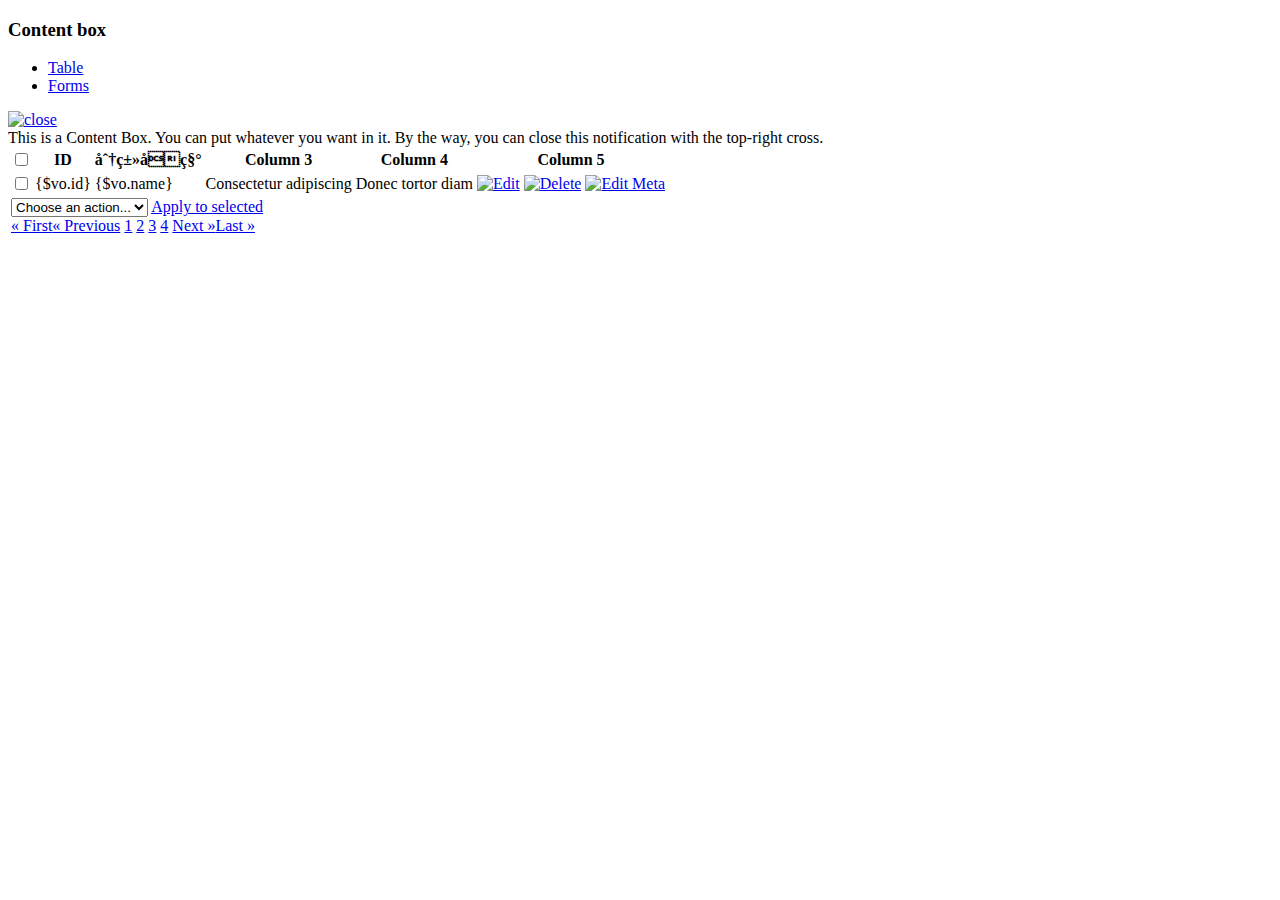
==== admin/Tpl/article_cate/index.html @ fcaa1249 "1111" ====
<!DOCTYPE html PUBLIC "-//W3C//DTD XHTML 1.0 Strict//EN" "http://www.w3.org/TR/xhtml1/DTD/xhtml1-strict.dtd">
<html xmlns="http://www.w3.org/1999/xhtml">
<head>
<meta http-equiv="Content-Type" content="text/html; charset=iso-8859-1" />
<title>Simpla Admin by www.865171.cn</title>
<!--                       CSS                       -->
<!-- Reset Stylesheet -->
<link rel="stylesheet" href="__PUBLIC__/css/reset.css" type="text/css" media="screen" />
<!-- Main Stylesheet -->
<link rel="stylesheet" href="__PUBLIC__/css/style.css" type="text/css" media="screen" />
<!-- Invalid Stylesheet. This makes stuff look pretty. Remove it if you want the CSS completely valid -->
<link rel="stylesheet" href="__PUBLIC__/css/invalid.css" type="text/css" media="screen" />
<!--                       Javascripts                       -->
<!-- jQuery -->
<script type="text/javascript" src="__PUBLIC__/JS/jquery-1.3.2.min.js"></script>
<!-- jQuery Configuration -->
<script type="text/javascript" src="__PUBLIC__/JS/simpla.jquery.configuration.js"></script>
</head>
<div id="main-content">
	    <div class="content-box">
      <!-- Start Content Box -->
      <div class="content-box-header">
        <h3>Content box</h3>
        <ul class="content-box-tabs">
          <li><a href="#tab1" class="default-tab">Table</a></li>
          <!-- href must be unique and match the id of target div -->
          <li><a href="#tab2">Forms</a></li>
        </ul>
        <div class="clear"></div>
      </div>
      <!-- End .content-box-header -->
      <div class="content-box-content">
        <div class="tab-content default-tab" id="tab1">
          <!-- This is the target div. id must match the href of this div's tab -->
          <div class="notification attention png_bg"> <a href="#" class="close"><img src="__PUBLIC__/images/icons/cross_grey_small.png" title="Close this notification" alt="close" /></a>
            <div> This is a Content Box. You can put whatever you want in it. By the way, you can close this notification with the top-right cross. </div>
          </div>
          <table>
            <thead>
              <tr>
                <th>
                  <input class="check-all" type="checkbox" />
                </th>
                <th>ID</th>
                <th>分类名称</th>
                <th>Column 3</th>
                <th>Column 4</th>
                <th>Column 5</th>
              </tr>
            </thead>
            <tfoot>
              <tr>
                <td colspan="6">
                  <div class="bulk-actions align-left">
                    <select name="dropdown">
                      <option value="option1">Choose an action...</option>
                      <option value="option2">Edit</option>
                      <option value="option3">Delete</option>
                    </select>
                    <a class="button" href="#">Apply to selected</a> </div>
                  <div class="pagination"> <a href="#" title="First Page">&laquo; First</a><a href="#" title="Previous Page">&laquo; Previous</a> <a href="#" class="number" title="1">1</a> <a href="#" class="number" title="2">2</a> <a href="#" class="number current" title="3">3</a> <a href="#" class="number" title="4">4</a> <a href="#" title="Next Page">Next &raquo;</a><a href="#" title="Last Page">Last &raquo;</a> </div>
                  <!-- End .pagination -->
                  <div class="clear"></div>
                </td>
              </tr>
            </tfoot>
            <tbody>
			<foreach name='result' item='vo'>
              <tr>
                <td>
                  <input type="checkbox" />
                </td>
                <td>{$vo.id}</td>
                <td>{$vo.name}</td>
                <td>Consectetur adipiscing</td>
                <td>Donec tortor diam</td>
                <td>
                  <!-- Icons -->
                  <a href="#" title="Edit"><img src="__PUBLIC__/images/icons/pencil.png" alt="Edit" /></a> <a href="#" title="Delete"><img src="__PUBLIC__/images/icons/cross.png" alt="Delete" /></a> <a href="#" title="Edit Meta"><img src="__PUBLIC__/images/icons/hammer_screwdriver.png" alt="Edit Meta" /></a> </td>
              </tr>
			</foreach>  
            </tbody>
          </table>
        </div>
       
      </div>
      <!-- End .content-box-content -->
    </div>
    <!-- End .content-box -->
</div>
</html>
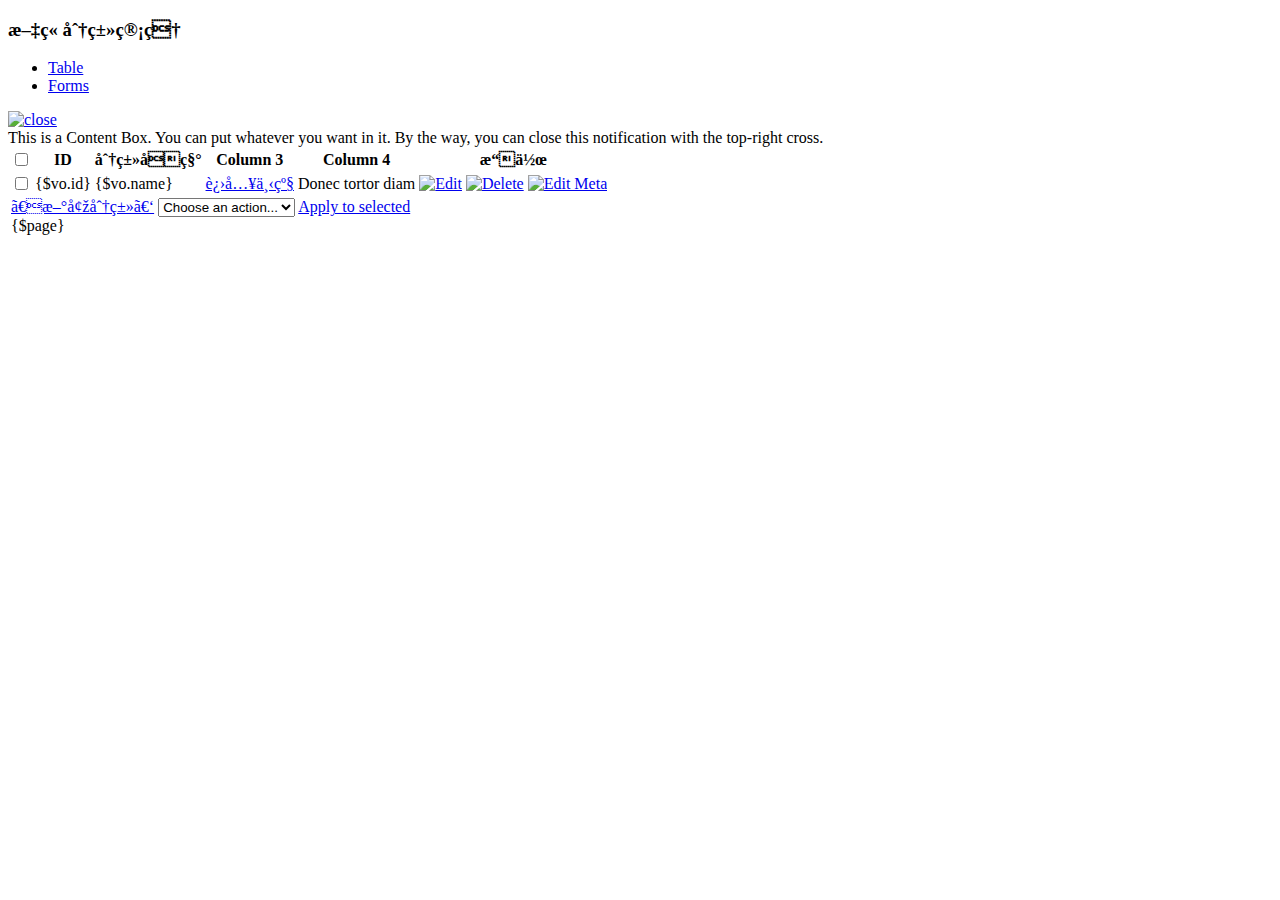
==== commit 7c2603d6: "1111" ====
--- a/admin/Tpl/article_cate/index.html
+++ b/admin/Tpl/article_cate/index.html
@@ -20,7 +20,7 @@
 	    <div class="content-box">
       <!-- Start Content Box -->
       <div class="content-box-header">
-        <h3>Content box</h3>
+        <h3>文章分类管理</h3>
         <ul class="content-box-tabs">
           <li><a href="#tab1" class="default-tab">Table</a></li>
           <!-- href must be unique and match the id of target div -->
@@ -45,20 +45,21 @@
                 <th>分类名称</th>
                 <th>Column 3</th>
                 <th>Column 4</th>
-                <th>Column 5</th>
+                <th>操作</th>
               </tr>
             </thead>
             <tfoot>
               <tr>
                 <td colspan="6">
                   <div class="bulk-actions align-left">
+				    <a href="__URL__/add?pid={$pid}">【新增分类】</a>
                     <select name="dropdown">
                       <option value="option1">Choose an action...</option>
                       <option value="option2">Edit</option>
                       <option value="option3">Delete</option>
                     </select>
                     <a class="button" href="#">Apply to selected</a> </div>
-                  <div class="pagination"> <a href="#" title="First Page">&laquo; First</a><a href="#" title="Previous Page">&laquo; Previous</a> <a href="#" class="number" title="1">1</a> <a href="#" class="number" title="2">2</a> <a href="#" class="number current" title="3">3</a> <a href="#" class="number" title="4">4</a> <a href="#" title="Next Page">Next &raquo;</a><a href="#" title="Last Page">Last &raquo;</a> </div>
+                  <div class="pagination">{$page} </div>
                   <!-- End .pagination -->
                   <div class="clear"></div>
                 </td>
@@ -66,17 +67,17 @@
             </tfoot>
             <tbody>
 			<foreach name='result' item='vo'>
-              <tr>
+              <tr id="tr_{$vo['id']}">
                 <td>
                   <input type="checkbox" />
                 </td>
                 <td>{$vo.id}</td>
                 <td>{$vo.name}</td>
-                <td>Consectetur adipiscing</td>
+                <td><a href="__URL__/index?pid={$vo['id']}">进入下级</a></td>
                 <td>Donec tortor diam</td>
                 <td>
                   <!-- Icons -->
-                  <a href="#" title="Edit"><img src="__PUBLIC__/images/icons/pencil.png" alt="Edit" /></a> <a href="#" title="Delete"><img src="__PUBLIC__/images/icons/cross.png" alt="Delete" /></a> <a href="#" title="Edit Meta"><img src="__PUBLIC__/images/icons/hammer_screwdriver.png" alt="Edit Meta" /></a> </td>
+                  <a href="{:U('Article_cate/add?id='.$vo['id'].'')}" title="Edit"><img src="__PUBLIC__/images/icons/pencil.png" alt="Edit" /></a> <a href="#" onclick="del({$vo['id']});" title="Delete"><img src="__PUBLIC__/images/icons/cross.png" alt="Delete" /></a> <a href="#" title="Edit Meta"><img src="__PUBLIC__/images/icons/hammer_screwdriver.png" alt="Edit Meta" /></a> </td>
               </tr>
 			</foreach>  
             </tbody>
@@ -88,4 +89,19 @@
     </div>
     <!-- End .content-box -->
 </div>
-</html>+<script type='text/javascript'>
+function del(id){
+if (confirm("真的要删除吗？")){
+	$.get("__URL__/delete?id="+id,function(info){
+		//删除成功
+		if(info==1){
+			$("#tr_"+id).hide();
+		}else{
+			alert(info);
+		}
+	});
+	}
+}
+
+</script>
+</html>
